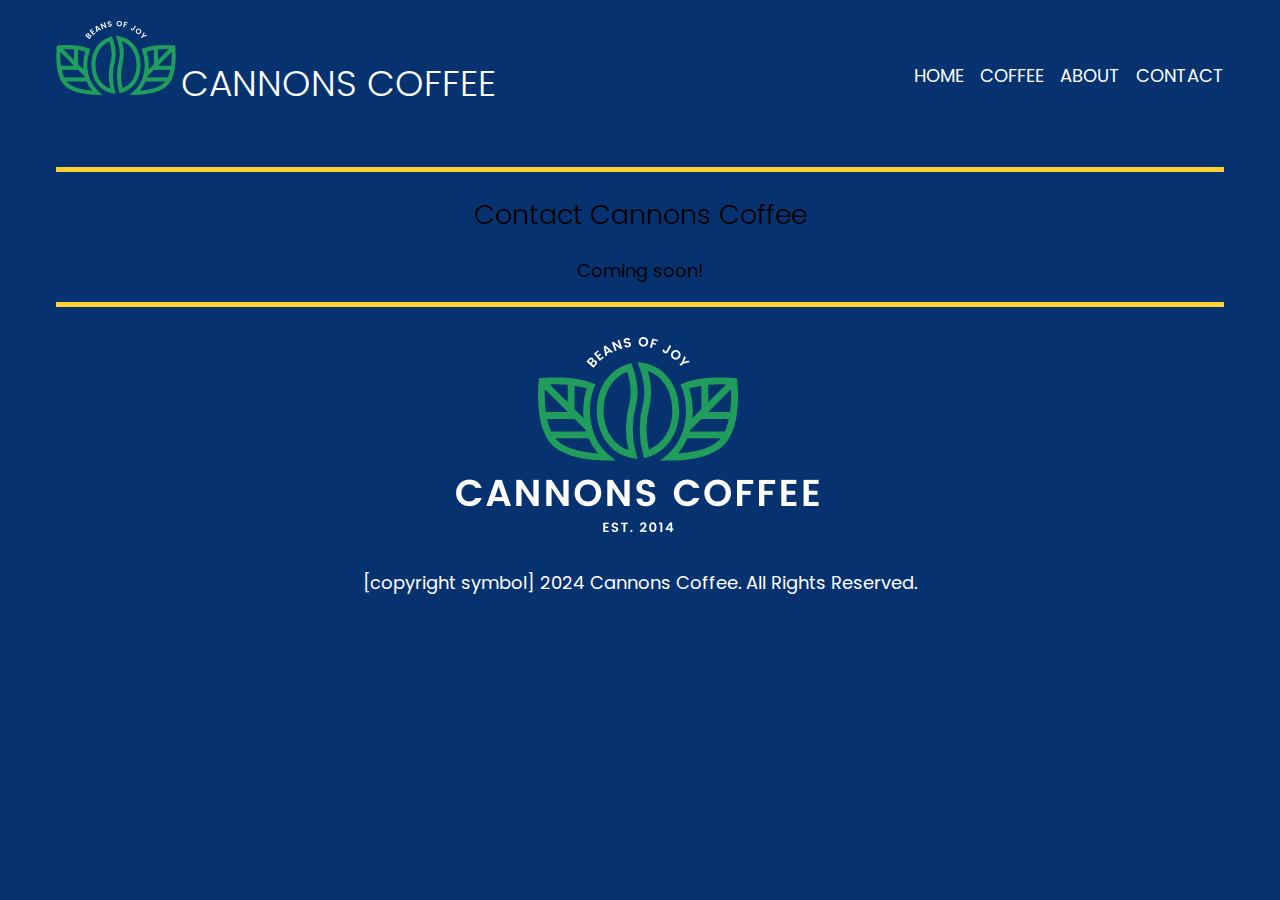
==== contact.html @ c5a98000 "added a new page and fixed a few things" ====
<!DOCTYPE html>
<html lang="en">
  <head>
    <meta charset="UTF-8" />
    <meta name="viewport" content="width=device-width, initial-scale=1.0" />
    <title>latte</title>
    <link rel="stylesheet" href="css/style.css" />
  </head>

  <body>
    <div class="container">
      <header>
        <div>
          <img
            src="images/cannons-coffee-logo.webp"
            alt="Cannons Coffee, Beans of Joy! Est. 2014"
          />
          <h1>Cannons Coffee</h1>
        </div>

        <nav>
          <ul>
            <li><a href="index.html" target="_blank">home</a></li>
            <li><a href="latte.html" target="_blank">coffee</a></li>
            <li>
              <a href="https://www.starbucks.com/" target="_blank">about</a>
            </li>
            <li>
              <a href="contact.html" target="_blank">contact</a>
            </li>
          </ul>
        </nav>
      </header>

      <main>
        <h2>Contact Cannons Coffee</h2>
        <p>Coming soon!</p>
      </main>

      <footer>
        <center>
          <img
            src="images/logo-footer.webp"
            alt=" Cannons Coffee, Beans of Joy! Est. 2014"
          />
          <p>[copyright symbol] 2024 Cannons Coffee. All Rights Reserved.</p>
        </center>
      </footer>
    </div>
    <script src="js/custom.js"></script>
  </body>
</html>
---- css/style.css ----
@import url("https://fonts.googleapis.com/css2?family=Poppins:ital,wght@0,100;0,200;0,300;0,400;0,500;0,600;0,700;0,800;0,900;1,100;1,200;1,300;1,400;1,500;1,600;1,700;1,800;1,900&display=swap");

:root {
  --black: #000000;
  --catalina: #06327d;
  --bluetiful: #2b70e4;
  --vegan: #209d5c;
  --sunglow: #ffd034;
  --white: #ffffff;
  --lightblue: #cadbf8;
  --border-radius: 10px;
}

html {
  box-sizing: border-box;
}

*,
*:before,
*:after {
  box-sizing: inherit;
}

img {
  max-width: 100%;
  margin: 0;
}

body {
  font-family: Poppins;
  font-size: 1.125rem;
  color: var(--black);
  background-color: #063270;
  margin: 0;
}

.wrapper {
  font-family: Poppins;
  max-width: 1200px;
  padding: 0;
  margin: 0 auto;
}

main {
  text-align: center;
  border-bottom: 5px solid var(--sunglow);
  border-top: 5px solid var(--sunglow);
  margin: 0;
}

.container {
  padding: 1rem;
  font-family: Poppins;
  max-width: 1200px;
  margin: 0 auto;
}

header {
  color: var(--white);
  text-transform: uppercase;
  font-weight: normal;
  display: flex;
  flex-flow: row wrap;
  justify-content: space-between;
  align-items: center;
  gap: 1rem;
  margin: 0;
  padding-bottom: 2rem;
}

h1 {
  font-weight: 300;
  display: inline-block;
}
h2 {
  font-weight: 300;
}
.coffee {
  background-color: var(--lightblue);
  margin: 0;
  text-align: justify;
  padding-left: 2rem;
  padding-bottom: 0rem;
  padding-top: 2rem;
}

.parent {
  display: grid;
  grid-template-columns: 1fr 1fr 1fr 1fr;
  gap: 1rem;
  text-align: left;
  background-color: var(--lightblue);
  padding: 2rem;
  padding-top: 1rem;
}
@media (max-width: 1000px) {
  .parent {
    grid-template-columns: 1fr 1fr;
  }
  header {
    justify-content: center;
  }
  .container {
    padding: 0;
  }
  .first {
    padding-left: 1rem;
  }
}
@media (max-width: 649px) {
  .parent {
    grid-template-columns: 1fr;
  }
  header {
    justify-content: center;
  }
  .container {
    padding: 0;
  }
  .first {
    padding: 1rem;
  }
}
.latte {
  display: grid;
  grid-template-columns: 1fr 1fr;
  gap: 1rem;
  text-align: left;
  align-items: center;
  background-color: var(--white);
  border-bottom: 5px solid var(--sunglow);
  border-top: 5px solid var(--sunglow);
}
nav a {
  color: var(--white);
  text-decoration: none;
}

.first {
  display: grid;
  grid-template-columns: 1fr 1fr;
  gap: 1rem;
  align-items: center;
  text-align: left;
  background-color: var(--white);
}

.button1 {
  display: inline-block;
  text-transform: uppercase;
  background-color: var(--vegan);
  color: var(--white);
  border-radius: var(--border-radius);
  padding: 0.5rem 1rem;
  text-decoration: none;
}

nav ul {
  display: flex;
  flex-flow: row wrap;
  gap: 1rem;
  list-style-type: none;
  justify-content: center;
}

.button {
  text-transform: uppercase;
  background-color: var(--catalina);
  color: var(--white);
  border-radius: 10px;
  display: inline-block;
  text-decoration: none;
  padding: 0.5rem 1rem;
}

footer {
  color: var(--white);
  text-align: center;
  padding-top: 1rem;
}
.card img {
  border-radius: var(--border-radius);
}
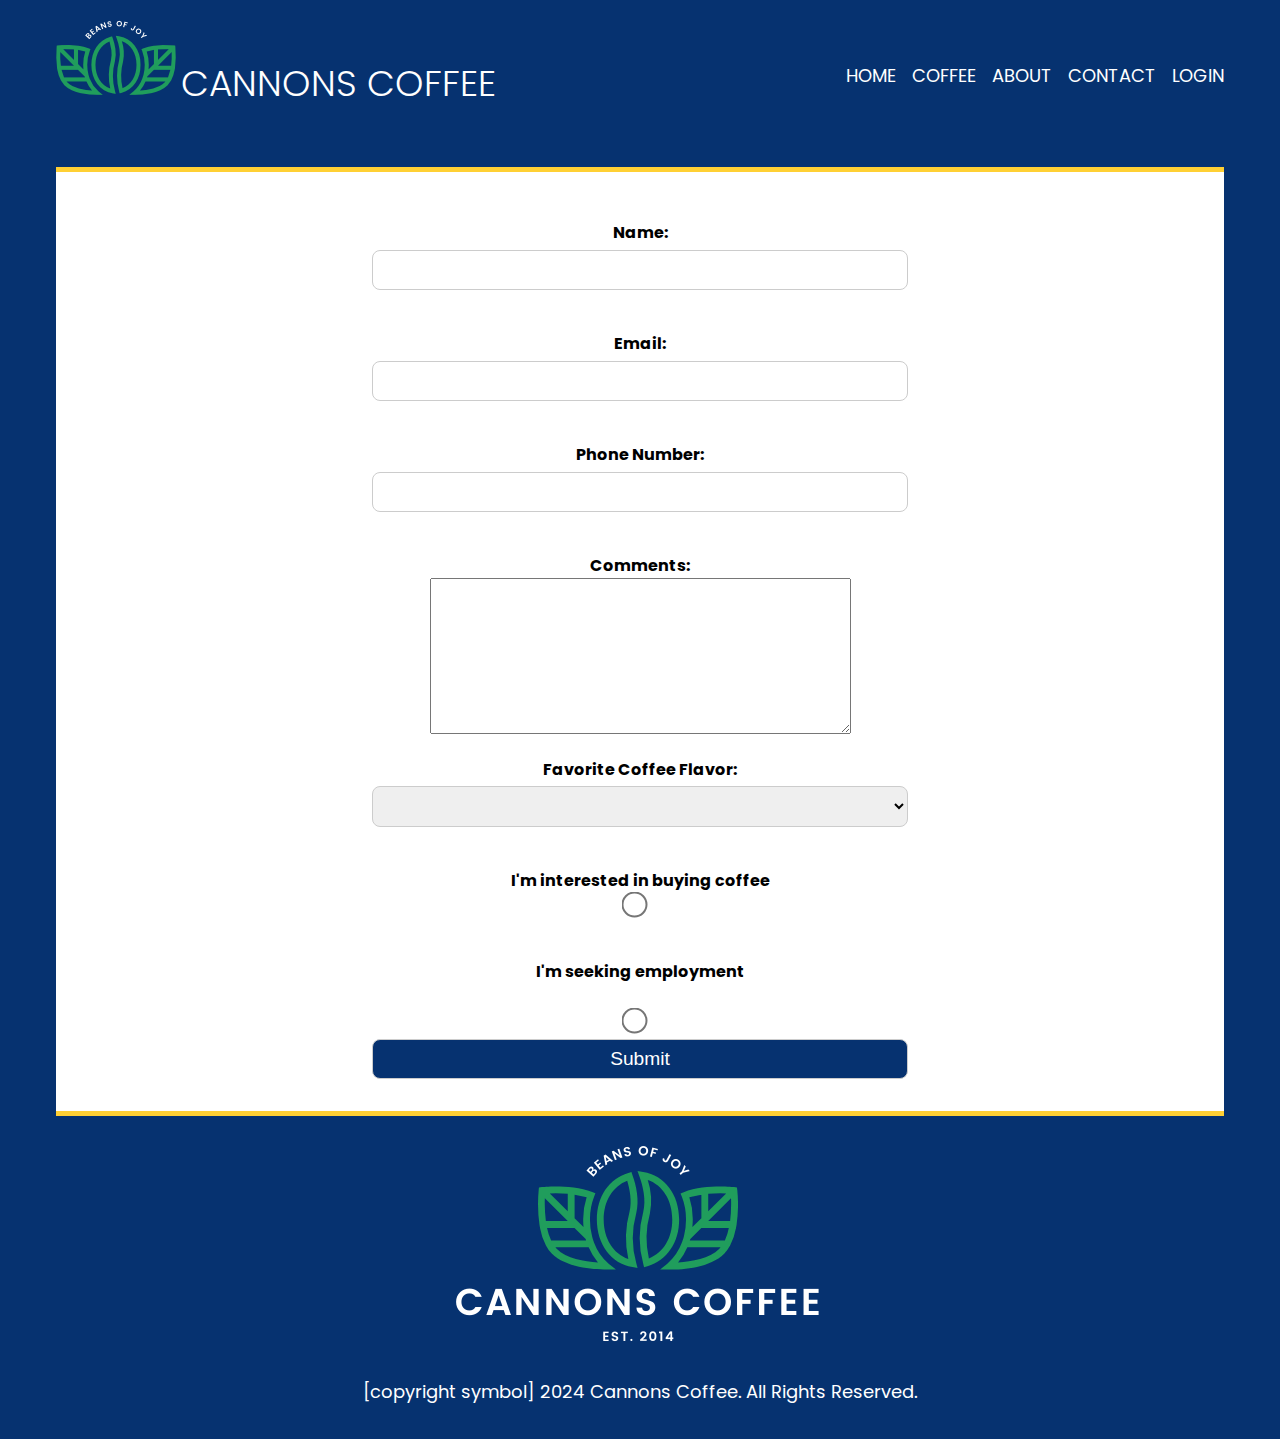
==== commit 51049fe7: "made alot of changes and added js and new pages" ====
--- a/contact.html
+++ b/contact.html
@@ -3,7 +3,7 @@
   <head>
     <meta charset="UTF-8" />
     <meta name="viewport" content="width=device-width, initial-scale=1.0" />
-    <title>latte</title>
+    <title>contact</title>
     <link rel="stylesheet" href="css/style.css" />
   </head>
 
@@ -28,13 +28,57 @@
             <li>
               <a href="contact.html" target="_blank">contact</a>
             </li>
+            <li>
+              <a href="cart.html" target="_blank"> Login </a>
+            </li>
           </ul>
         </nav>
       </header>
 
       <main>
-        <h2>Contact Cannons Coffee</h2>
-        <p>Coming soon!</p>
+        <form id="coffeeForm">
+          <label for="name"> Name: </label>
+          <input type="text" name="name" required />
+          <br /><br />
+
+          <label for="email"> Email: </label>
+          <input type="email" name="email" required />
+          <br /><br />
+
+          <label for="phone"> Phone Number: </label>
+          <input type="tel" name="phone" />
+          <br /><br />
+          <label for="comments"> Comments: </label>
+          <textarea
+            name="comments"
+            id="comments"
+            rows="10"
+            cols="50"
+          ></textarea>
+          <br />
+          <label>
+            Favorite Coffee Flavor:
+            <select name="flavor" required>
+              <option value=""></option>
+              <option value="Vanilla">Vanilla</option>
+              <option value="Mocha">Mocha</option>
+              <option value="Hazelnut">Hazelnut</option>
+            </select>
+          </label>
+          <br />
+
+          <label> I'm interested in buying coffee </label>
+          <input type="radio" name="interest" value="buying coffee" required />
+          <br /><br />
+          <label> I'm seeking employment </label><br />
+
+          <input type="radio" name="interest" value="seeking employment" />
+
+          <button class="contact" type="submit">Submit</button>
+        </form>
+        <div class="thankyou"></div>
+        <!-- <h2>Contact Cannons Coffee</h2>
+        <p>Coming soon!</p> -->
       </main>
 
       <footer>
--- a/css/style.css
+++ b/css/style.css
@@ -46,6 +46,7 @@
   border-bottom: 5px solid var(--sunglow);
   border-top: 5px solid var(--sunglow);
   margin: 0;
+  background-color: #ffffff;
 }
 
 .container {
@@ -181,3 +182,47 @@
 .card img {
   border-radius: var(--border-radius);
 }
+input[type="radio"],
+[type="checkbox"] {
+  width: auto;
+  margin-right: 1rem;
+  transform: scale(2);
+}
+.contact {
+  margin-top: 2rem;
+  background-color: #063270;
+  color: white;
+  cursor: pointer;
+  transition: background-color 0.3s ease;
+}
+
+.contact:hover {
+  background-color: #209d5c;
+}
+form {
+  background-color: #fff;
+  border-radius: 15px;
+  padding: 2rem;
+  max-width: 600px;
+  margin: 0 auto;
+  font-size: 1rem;
+}
+
+label {
+  display: block;
+  margin-top: 1rem;
+  font-weight: bold;
+}
+
+input,
+select,
+.contact {
+  width: 100%;
+  padding: 0.5rem;
+  margin-top: 0.3rem;
+  border-radius: 8px;
+  border: 1px solid #cccccc;
+  font-size: 0.5rem;
+  box-sizing: border-box;
+  font-size: larger;
+}
